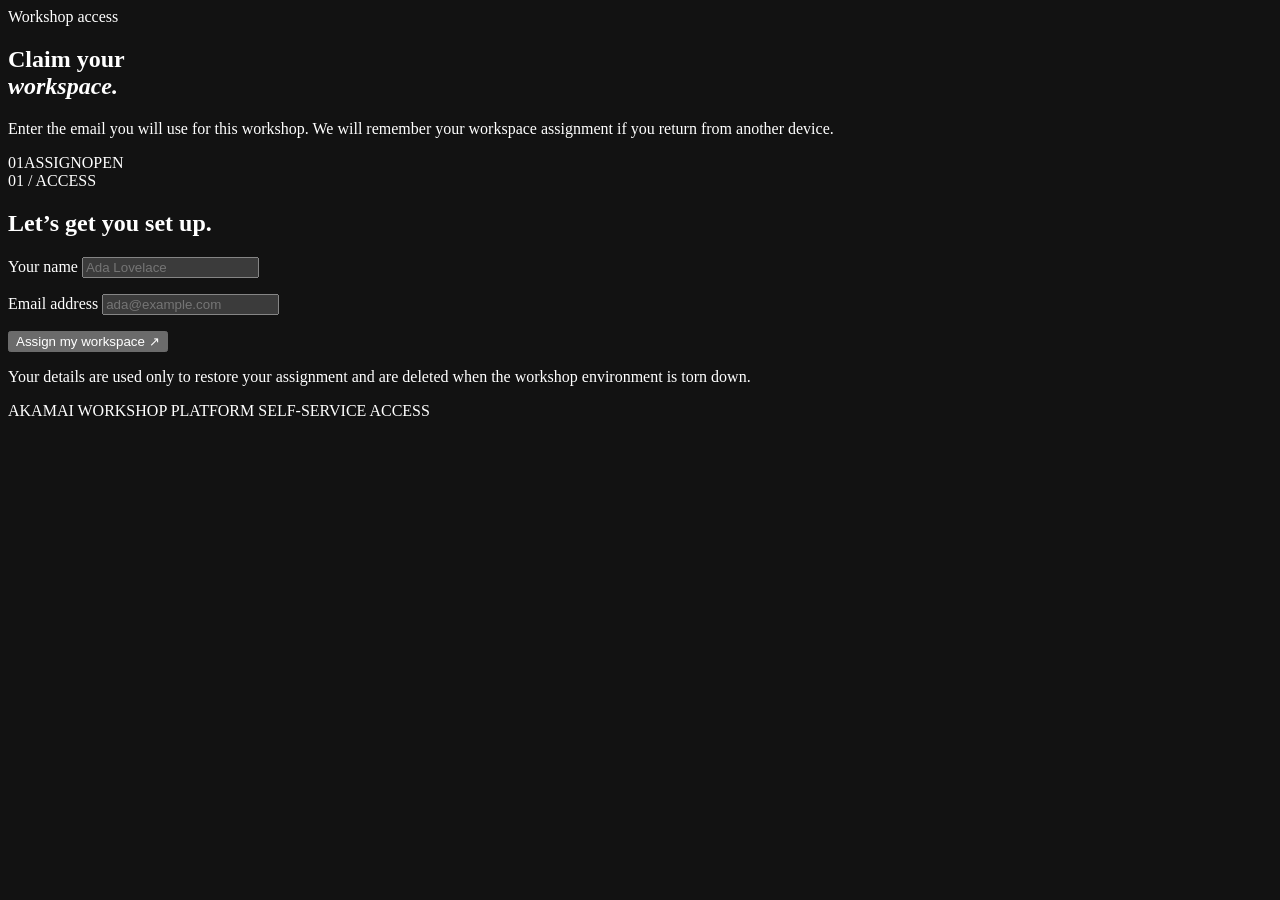
==== infra/student-access/pb_public/index.html @ 50518d95 "feat: add self-service student access and per-slot reset" ====
<!doctype html>
<html lang="en">
<head>
  <meta charset="utf-8">
  <meta name="viewport" content="width=device-width, initial-scale=1">
  <meta name="color-scheme" content="dark">
  <title>Join the workshop</title>
  <link rel="stylesheet" href="/app.css">
</head>
<body>
  <main class="shell">
    <section class="intro" aria-labelledby="page-title">
      <div class="eyebrow"><span aria-hidden="true"></span> Workshop access</div>
      <h1 id="page-title">Claim your<br><em>workspace.</em></h1>
      <p class="lede">Enter the email you will use for this workshop. We will remember your workspace assignment if you return from another device.</p>
      <div class="signal" aria-hidden="true">
        <span>01</span><i></i><span>ASSIGN</span><i></i><span>OPEN</span>
      </div>
    </section>

    <section class="panel" aria-live="polite">
      <form id="registration-form" novalidate>
        <div class="panel-heading">
          <span class="step">01 / ACCESS</span>
          <h2>Let’s get you set up.</h2>
        </div>

        <label for="name">Your name</label>
        <input id="name" name="name" type="text" autocomplete="name" maxlength="100" required placeholder="Ada Lovelace">
        <p class="field-error" id="name-error"></p>

        <label for="email">Email address</label>
        <input id="email" name="email" type="email" autocomplete="email" maxlength="254" required placeholder="ada@example.com">
        <p class="field-error" id="email-error"></p>

        <button id="submit-button" type="submit">
          <span>Assign my workspace</span>
          <span aria-hidden="true">↗</span>
        </button>

        <p class="privacy">Your details are used only to restore your assignment and are deleted when the workshop environment is torn down.</p>
        <p class="form-error" id="form-error" role="alert"></p>
      </form>

      <div id="assignment" class="assignment" hidden>
        <div class="panel-heading">
          <span id="assignment-kicker" class="step">READY</span>
          <h2 id="assignment-title">Your workspace is ready.</h2>
        </div>

        <div class="slot-row">
          <span>Workspace</span>
          <strong id="student-number">s01</strong>
        </div>

        <div class="credential">
          <span>Password</span>
          <code id="workspace-password"></code>
          <button id="copy-password" class="copy" type="button">Copy</button>
        </div>

        <a id="open-workspace" class="open-link" href="#" target="_blank" rel="noopener">
          Open workspace <span aria-hidden="true">↗</span>
        </a>
        <p class="launch-note" id="launch-note">Your workspace should open in a new tab.</p>
        <button id="start-over" class="text-button" type="button">Use a different email</button>
      </div>
    </section>
  </main>

  <footer>
    <span>AKAMAI WORKSHOP PLATFORM</span>
    <span>SELF-SERVICE ACCESS</span>
  </footer>
  <script src="/app.js" defer></script>
</body>
</html>
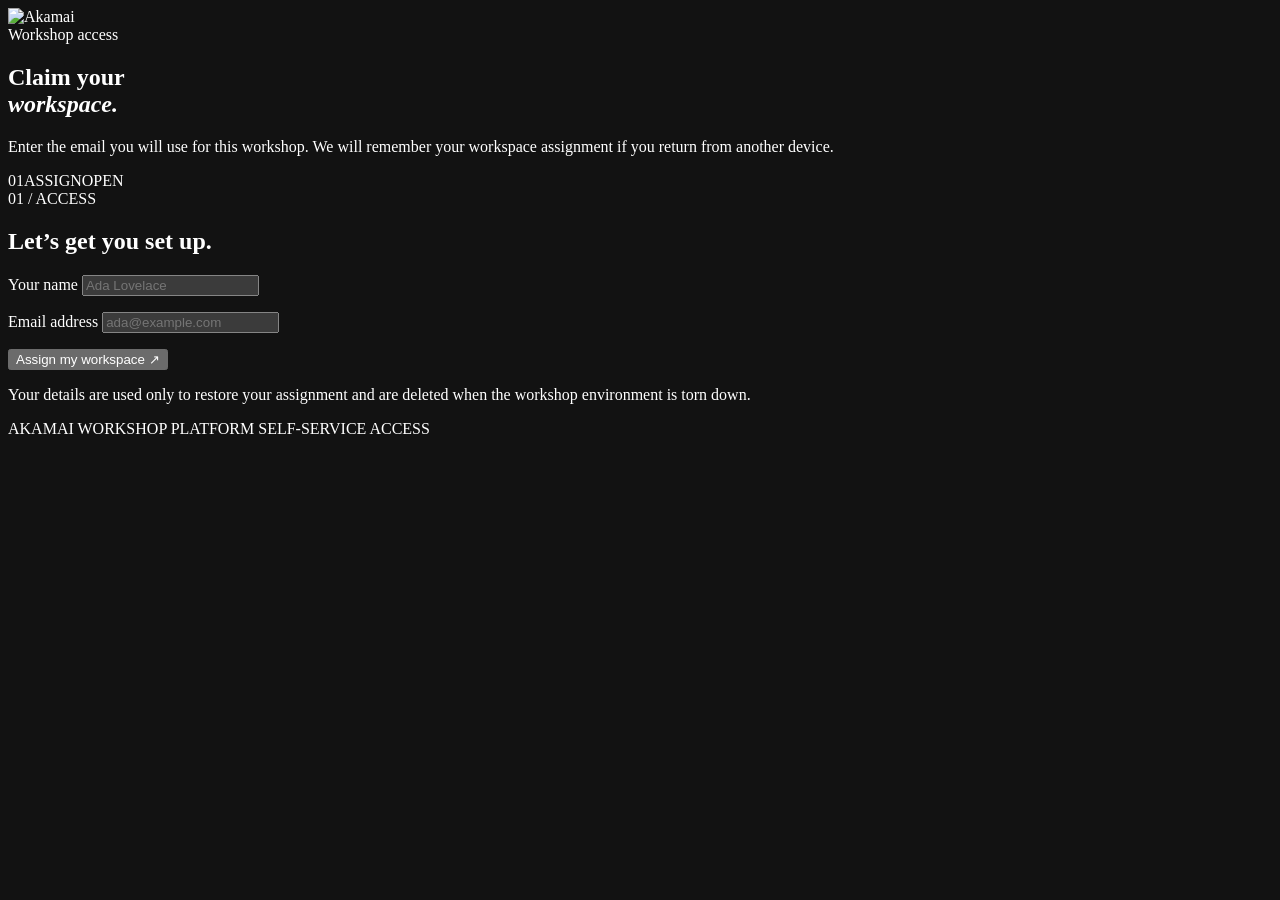
==== commit 85ffa88f: "feat: apply Akamai branding to student portal" ====
--- a/infra/student-access/pb_public/index.html
+++ b/infra/student-access/pb_public/index.html
@@ -5,11 +5,12 @@
   <meta name="viewport" content="width=device-width, initial-scale=1">
   <meta name="color-scheme" content="dark">
   <title>Join the workshop</title>
-  <link rel="stylesheet" href="/app.css">
+  <link rel="stylesheet" href="/app.css?v=akamai-dark-2025">
 </head>
 <body>
   <main class="shell">
     <section class="intro" aria-labelledby="page-title">
+      <div class="brand-logo"><img src="/akamai-logo.svg?v=dark-2025" alt="Akamai" width="164" height="67"></div>
       <div class="eyebrow"><span aria-hidden="true"></span> Workshop access</div>
       <h1 id="page-title">Claim your<br><em>workspace.</em></h1>
       <p class="lede">Enter the email you will use for this workshop. We will remember your workspace assignment if you return from another device.</p>
